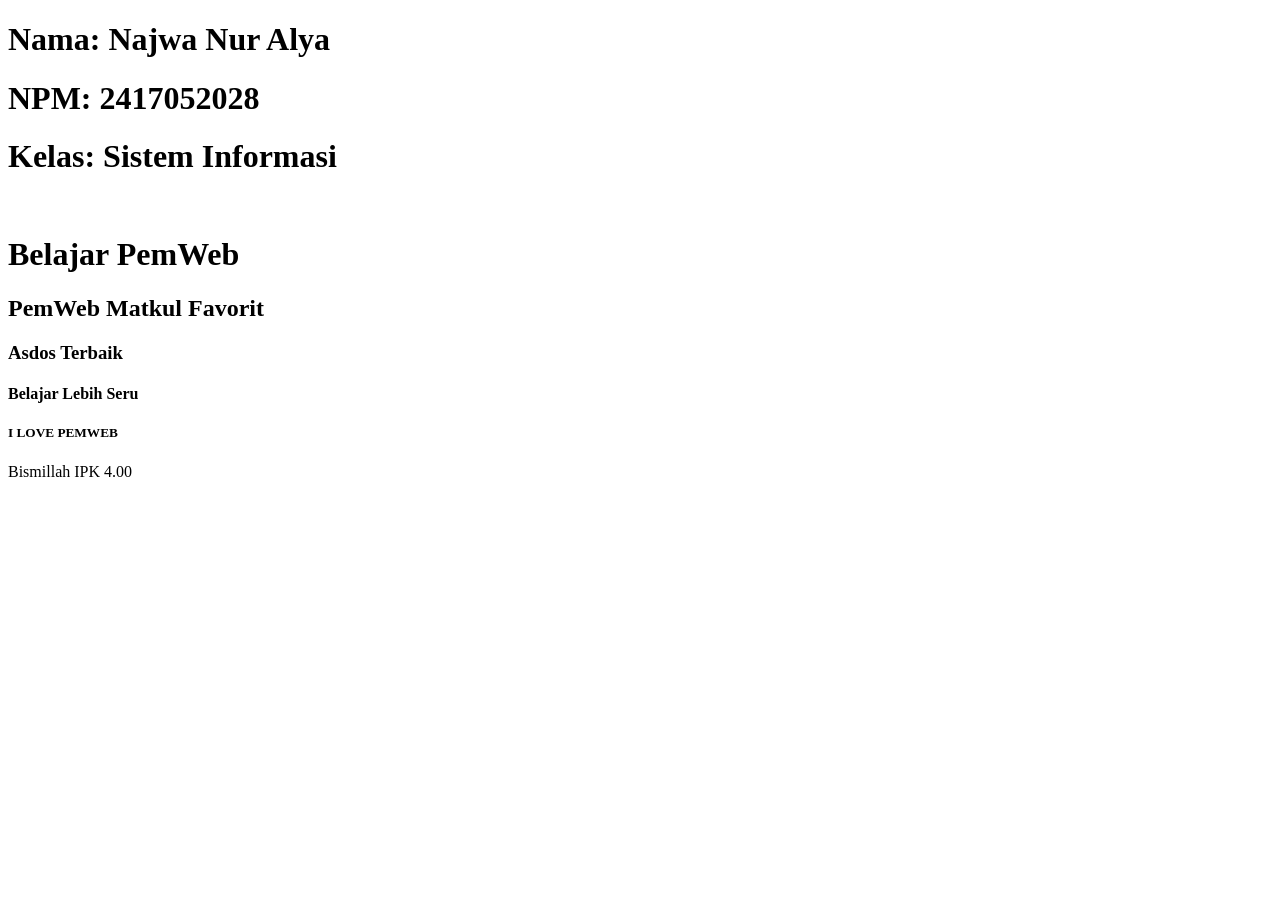
==== index.html @ 6b2032c8 "Alya Berhasil" ====
<!DOCTYPE html>
<html lang="en">
<head>
    <meta charset="UTF-8">
    <meta name="viewport" content="width=device-width, initial-scale=1.0">
    <title>Pertemuan 1</title>
</head>
<body>
    <h1>Nama: Najwa Nur Alya</h1>
    <h1>NPM: 2417052028</h1>
    <h1>Kelas: Sistem Informasi</h1>
    <br>
    <h1>Belajar PemWeb</h1>
    <h2>PemWeb Matkul Favorit</h2>
    <h3>Asdos Terbaik</h3>
    <h4>Belajar Lebih Seru</h4>
    <h5>I LOVE PEMWEB</h5>
    <p>Bismillah IPK 4.00</p>
</body>
</html>
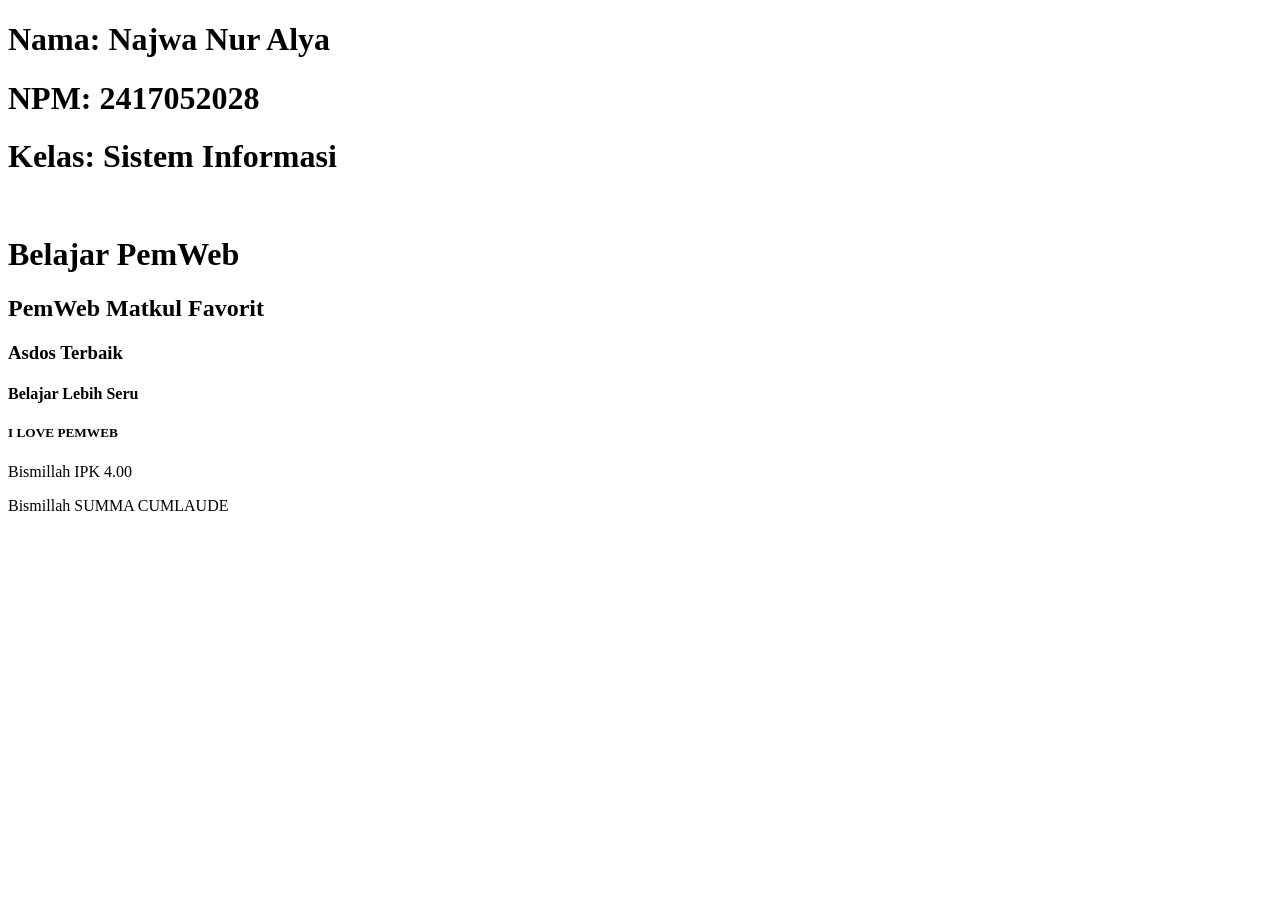
==== commit 42070737: "Alya Berhasil" ====
--- a/index.html
+++ b/index.html
@@ -16,5 +16,6 @@
     <h4>Belajar Lebih Seru</h4>
     <h5>I LOVE PEMWEB</h5>
     <p>Bismillah IPK 4.00</p>
+    <p>Bismillah SUMMA CUMLAUDE</p>
 </body>
 </html> 
